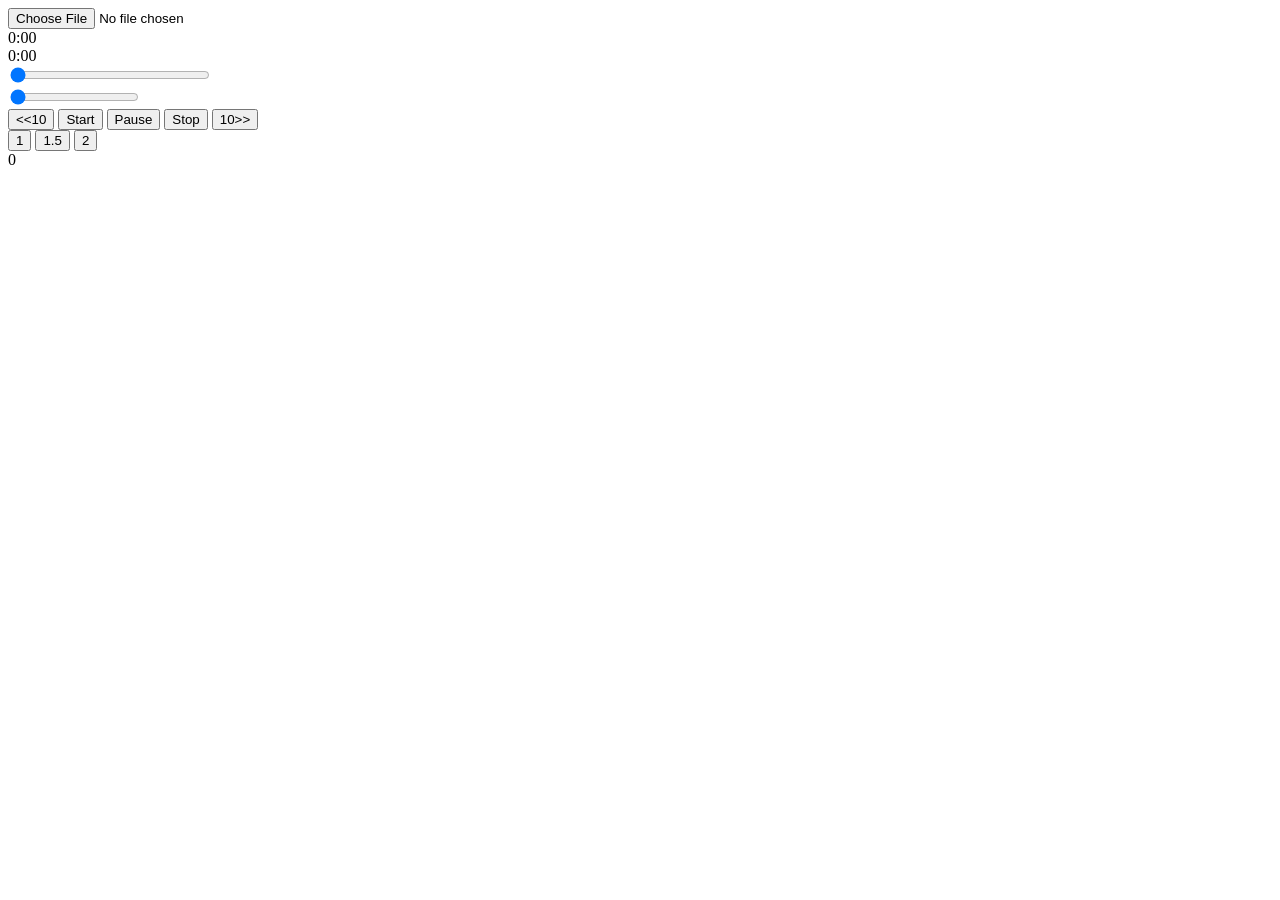
==== index.html @ 220960ef "sixth" ====
<!DOCTYPE html>
<html lang="ja">
<head>
    <meta charset="UTF-8">
    <meta name="viewport" content="width=device-width, initial-scale=1.0">
    
    <link rel="stylesheet" href="styles.css">
    <link rel="manifest" href="manifest.json">
    <title>AudioPLayer</title>

        <!-- アドレスバー等のブラウザのUIを非表示 -->
    <meta name="apple-mobile-web-app-capable" content="yes">
    <!-- default（Safariと同じ） / black（黒） / black-translucent（ステータスバーをコンテンツに含める） -->
    <meta name="apple-mobile-web-app-status-bar-style" content="black">
    <!-- ホーム画面に表示されるアプリ名 -->
    <meta name="cs_audio_player" content="AudioPlayer">
</head>
<body>
    <div id="controls">
        <input type="file" id="audioFile"/><br>
        <div id="stime">0:00</div>
        <div id="ttime">0:00</div>
        <input type="range" id="seekbar" value="0"><br>
        <input type="range" id="seek" value="0" oninput="corectCurrentTime(value)"><br>
        <button id="prev">&lt;&lt;10</button>
        <button id="start">Start</button>
        <button id="pause">Pause</button>
        <button id="stop">Stop</button>
        <button id="next">10&gt;&gt;</button><br>
        <button id="toubai">1</button>
        <button id="tengo">1.5</button>
        <button id="nibai">2</button>
        <div id="snum">0</div>
    </div>

    
    <script type="text/javascript" src="player.js"></script>
    <script>
        if ('serviceWorker' in navigator) {
          navigator.serviceWorker.register('sw.js').then(function(registration) {
            // 登録成功
            console.log('ServiceWorker の登録に成功しました。スコープ: ', registration.scope);
          }).catch(function(err) {
            // 登録失敗
            console.log('ServiceWorker の登録に失敗しました。', err);
          });
        }
    </script>
</body>
</html>
---- styles.css ----
#seekbar {
    width: 200px;
}
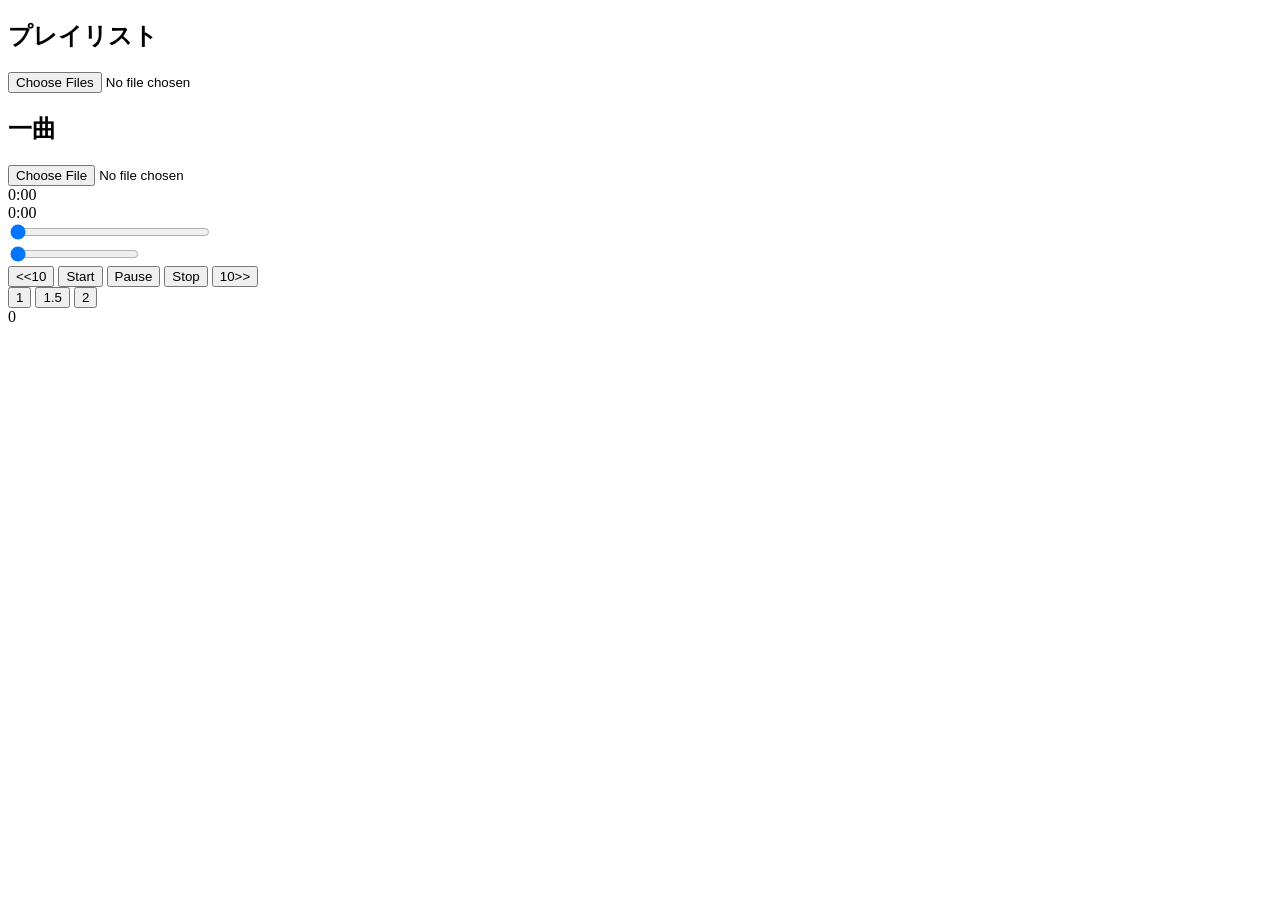
==== commit f7d0d8c1: "autoplay" ====
--- a/index.html
+++ b/index.html
@@ -6,7 +6,7 @@
     
     <link rel="stylesheet" href="styles.css">
     <link rel="manifest" href="manifest.json">
-    <title>AudioPLayer</title>
+    <title>AudioPlayer</title>
 
         <!-- アドレスバー等のブラウザのUIを非表示 -->
     <meta name="apple-mobile-web-app-capable" content="yes">
@@ -16,25 +16,34 @@
     <meta name="cs_audio_player" content="AudioPlayer">
 </head>
 <body>
-    <div id="controls">
-        <input type="file" id="audioFile"/><br>
-        <div id="stime">0:00</div>
-        <div id="ttime">0:00</div>
-        <input type="range" id="seekbar" value="0"><br>
-        <input type="range" id="seek" value="0" oninput="corectCurrentTime(value)"><br>
-        <button id="prev">&lt;&lt;10</button>
-        <button id="start">Start</button>
-        <button id="pause">Pause</button>
-        <button id="stop">Stop</button>
-        <button id="next">10&gt;&gt;</button><br>
-        <button id="toubai">1</button>
-        <button id="tengo">1.5</button>
-        <button id="nibai">2</button>
-        <div id="snum">0</div>
-    </div>
+  <h2>プレイリスト</h2>
+  <input type="file" id="audioFiles" multiple/> <!--複数のファイルを読み込む場合-->
+  <div id="controls">
+    <h2>一曲</h2>
+    <input type="file" id="audioFile"/><br>
 
+    <div id="stime">0:00</div>
+    <div id="ttime">0:00</div>
+
+    <input type="range" id="seekbar" value="0"><br>
+    <input type="range" id="seek" value="0" oninput="corectCurrentTime(value)"><br>
+
+    <button id="prev">&lt;&lt;10</button>
+    <button id="start">Start</button>
+    <button id="pause">Pause</button>
+    <button id="stop">Stop</button>
+    <button id="next">10&gt;&gt;</button><br>
+
+    <button id="toubai">1</button>
+    <button id="tengo">1.5</button>
+    <button id="nibai">2</button>
+    <div id="snum">0</div>
+
+    <div id="playListArea"></div>
+</div>
     
-    <script type="text/javascript" src="player.js"></script>
+    
+    <script type="text/javascript" src="js/player.js"></script>
     <script>
         if ('serviceWorker' in navigator) {
           navigator.serviceWorker.register('sw.js').then(function(registration) {
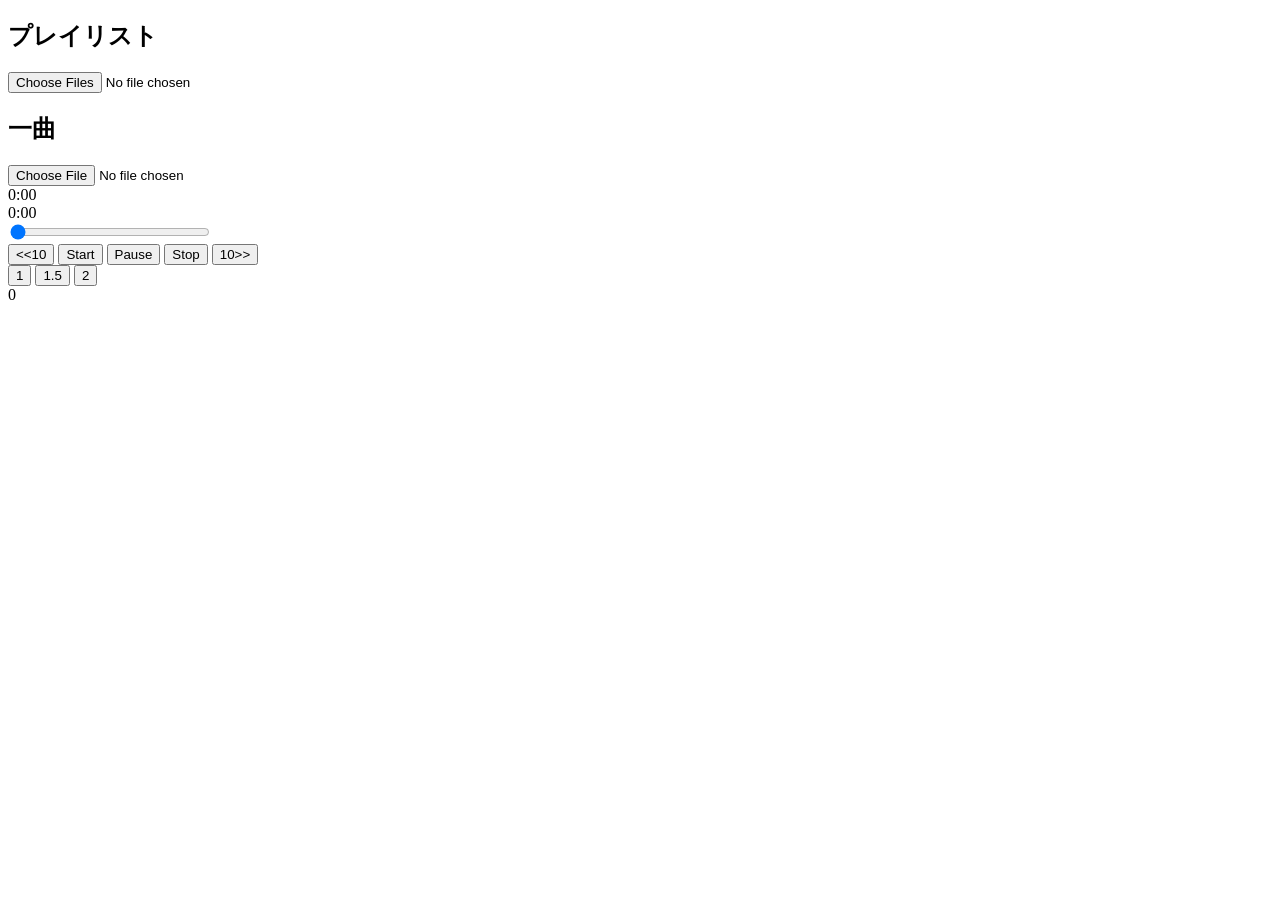
==== commit 8572f1e3: "add seekbar" ====
--- a/index.html
+++ b/index.html
@@ -26,7 +26,6 @@
     <div id="ttime">0:00</div>
 
     <input type="range" id="seekbar" value="0"><br>
-    <input type="range" id="seek" value="0" oninput="corectCurrentTime(value)"><br>
 
     <button id="prev">&lt;&lt;10</button>
     <button id="start">Start</button>
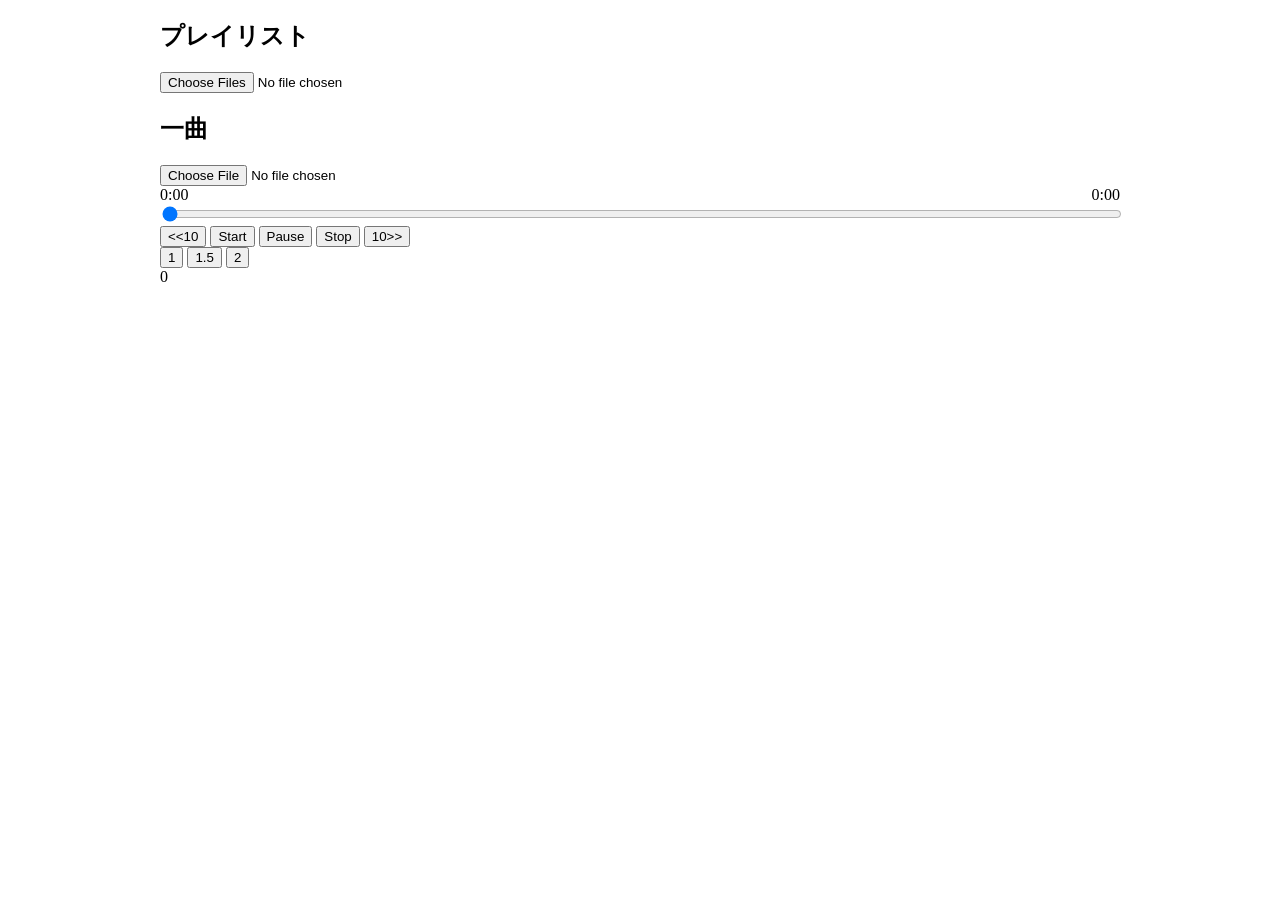
==== commit 5a09a24f: "center" ====
--- a/index.html
+++ b/index.html
@@ -1,58 +1,67 @@
-<!DOCTYPE html>
-<html lang="ja">
-<head>
-    <meta charset="UTF-8">
-    <meta name="viewport" content="width=device-width, initial-scale=1.0">
-    
-    <link rel="stylesheet" href="styles.css">
-    <link rel="manifest" href="manifest.json">
-    <title>AudioPlayer</title>
-
-        <!-- アドレスバー等のブラウザのUIを非表示 -->
-    <meta name="apple-mobile-web-app-capable" content="yes">
-    <!-- default（Safariと同じ） / black（黒） / black-translucent（ステータスバーをコンテンツに含める） -->
-    <meta name="apple-mobile-web-app-status-bar-style" content="black">
-    <!-- ホーム画面に表示されるアプリ名 -->
-    <meta name="cs_audio_player" content="AudioPlayer">
-</head>
-<body>
-  <h2>プレイリスト</h2>
-  <input type="file" id="audioFiles" multiple/> <!--複数のファイルを読み込む場合-->
-  <div id="controls">
-    <h2>一曲</h2>
-    <input type="file" id="audioFile"/><br>
-
-    <div id="stime">0:00</div>
-    <div id="ttime">0:00</div>
-
-    <input type="range" id="seekbar" value="0"><br>
-
-    <button id="prev">&lt;&lt;10</button>
-    <button id="start">Start</button>
-    <button id="pause">Pause</button>
-    <button id="stop">Stop</button>
-    <button id="next">10&gt;&gt;</button><br>
-
-    <button id="toubai">1</button>
-    <button id="tengo">1.5</button>
-    <button id="nibai">2</button>
-    <div id="snum">0</div>
-
-    <div id="playListArea"></div>
-</div>
-    
-    
-    <script type="text/javascript" src="js/player.js"></script>
-    <script>
-        if ('serviceWorker' in navigator) {
-          navigator.serviceWorker.register('sw.js').then(function(registration) {
-            // 登録成功
-            console.log('ServiceWorker の登録に成功しました。スコープ: ', registration.scope);
-          }).catch(function(err) {
-            // 登録失敗
-            console.log('ServiceWorker の登録に失敗しました。', err);
-          });
-        }
-    </script>
-</body>
+<!DOCTYPE html>
+<html lang="ja">
+<head>
+    <meta charset="UTF-8">
+    <meta name="viewport" content="width=device-width, initial-scale=1.0">
+    
+    <link rel="stylesheet" href="css/styles.css">
+    <link rel="manifest" href="manifest.json">
+    <title>AudioPlayer</title>
+
+        <!-- アドレスバー等のブラウザのUIを非表示 -->
+    <meta name="apple-mobile-web-app-capable" content="yes">
+    <!-- default（Safariと同じ） / black（黒） / black-translucent（ステータスバーをコンテンツに含める） -->
+    <meta name="apple-mobile-web-app-status-bar-style" content="black">
+    <!-- ホーム画面に表示されるアプリ名 -->
+    <meta name="cs_audio_player" content="AudioPlayer">
+</head>
+<body>
+  <div id="container">
+    <div id="control">
+      <h2>プレイリスト</h2>
+      <input type="file" id="audioFiles" multiple/> <!--複数のファイルを読み込む場合-->
+      
+      <h2>一曲</h2>
+      <input type="file" id="audioFile"/><br>
+  
+      <div class="times">
+        <div id="stime">0:00</div>
+        <div id="ttime">0:00</div>
+      </div>
+      <br>
+      <input type="range" id="seekbar" value="0"><br>
+      
+      <div id="buttons">
+        <button id="prev">&lt;&lt;10</button>
+        <button id="start">Start</button>
+        <button id="pause">Pause</button>
+        <button id="stop">Stop</button>
+        <button id="next">10&gt;&gt;</button><br>
+    
+        
+      </div>
+      <button id="toubai">1</button>
+      <button id="tengo">1.5</button>
+      <button id="nibai">2</button>
+      <div id="snum">0</div>
+  
+      <div id="playListArea"></div>
+      
+    </div>
+  </div>
+    
+    
+    <script type="text/javascript" src="js/player.js"></script>
+    <script>
+        if ('serviceWorker' in navigator) {
+          navigator.serviceWorker.register('sw.js').then(function(registration) {
+            // 登録成功
+            console.log('ServiceWorker の登録に成功しました。スコープ: ', registration.scope);
+          }).catch(function(err) {
+            // 登録失敗
+            console.log('ServiceWorker の登録に失敗しました。', err);
+          });
+        }
+    </script>
+</body>
 </html>
--- a/css/styles.css
+++ b/css/styles.css
@@ -0,0 +1,31 @@
+#container {
+    max-width: 960px;
+    margin: 0 auto;
+}
+
+#control {
+    width: 100%;
+}
+
+#seekbar {
+    width: 100%;
+}
+
+#buttons{
+   
+}
+
+.times {
+    position: relative;
+    width: 100%;
+}
+
+.times #stime {
+    position: absolute;
+    left: 0;
+}
+
+.times #ttime {
+    position: absolute;
+    right: 0;
+}
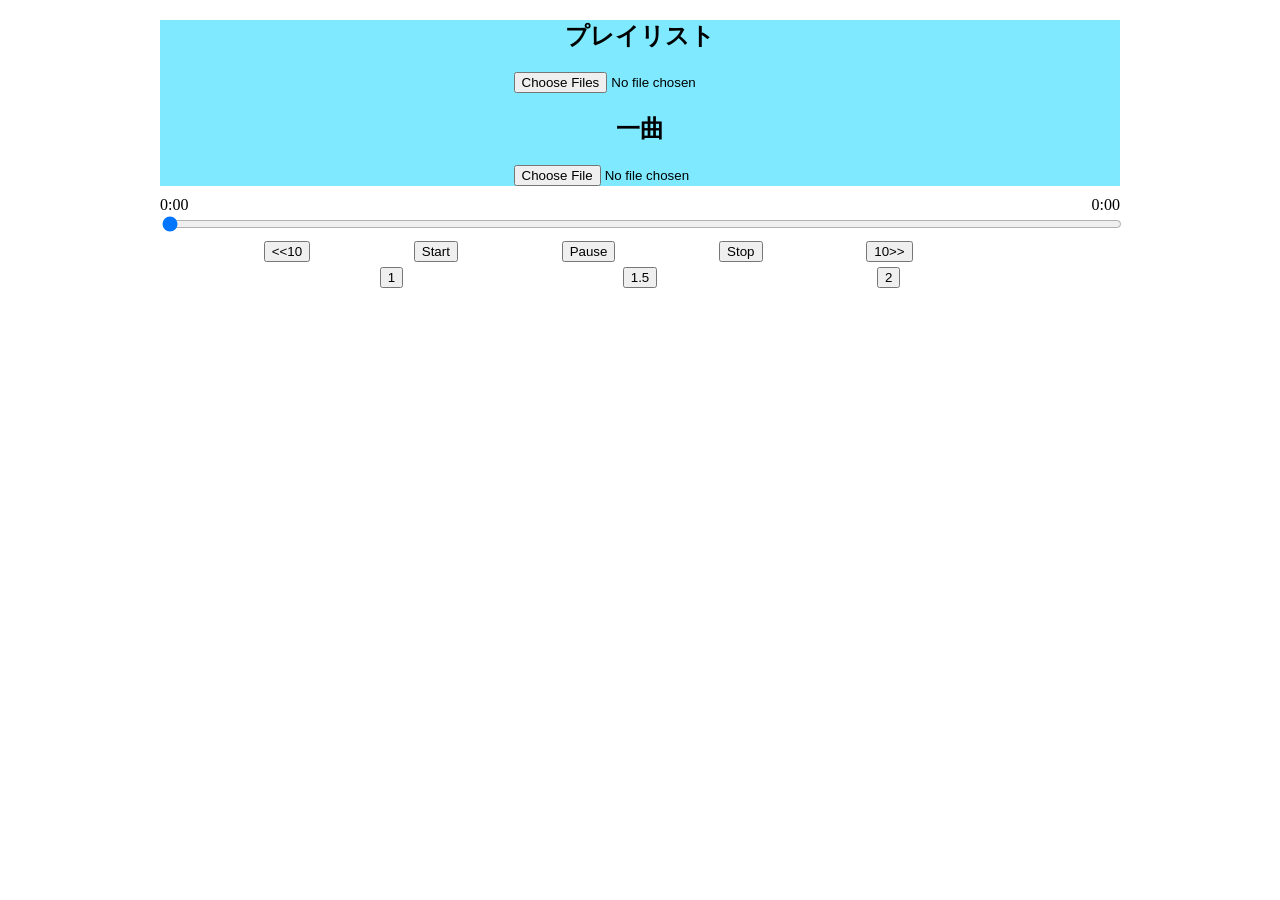
==== commit 1ba2bc4b: "centered" ====
--- a/index.html
+++ b/index.html
@@ -18,11 +18,15 @@
 <body>
   <div id="container">
     <div id="control">
-      <h2>プレイリスト</h2>
-      <input type="file" id="audioFiles" multiple/> <!--複数のファイルを読み込む場合-->
-      
-      <h2>一曲</h2>
-      <input type="file" id="audioFile"/><br>
+
+      <div id="music-select">
+        <h2>プレイリスト</h2>
+        <input type="file" id="audioFiles" multiple/> <!--複数のファイルを読み込む場合-->
+        
+        <h2>一曲</h2>
+        <input type="file" id="audioFile"/><br>
+
+      </div>
   
       <div class="times">
         <div id="stime">0:00</div>
@@ -31,19 +35,20 @@
       <br>
       <input type="range" id="seekbar" value="0"><br>
       
-      <div id="buttons">
+      <div id="time-buttons">
         <button id="prev">&lt;&lt;10</button>
         <button id="start">Start</button>
         <button id="pause">Pause</button>
         <button id="stop">Stop</button>
         <button id="next">10&gt;&gt;</button><br>
-    
-        
       </div>
-      <button id="toubai">1</button>
-      <button id="tengo">1.5</button>
-      <button id="nibai">2</button>
-      <div id="snum">0</div>
+      <div id="speed-buttons">
+        <button id="toubai">1</button>
+        <button id="tengo">1.5</button>
+        <button id="nibai">2</button>
+        <!-- <div id="snum">0</div> -->
+
+      </div>
   
       <div id="playListArea"></div>
       
--- a/css/styles.css
+++ b/css/styles.css
@@ -7,15 +7,29 @@
     width: 100%;
 }
 
+#music-select{
+    text-align: center;
+    background-color: rgb(127, 234, 255);
+}
+
 #seekbar {
     width: 100%;
 }
 
-#buttons{
-   
+#time-buttons{
+    padding-top: 5px;
+    display: flex;
+    justify-content: space-evenly;
+}
+
+#speed-buttons{
+    padding-top: 5px;
+    display: flex;
+    justify-content: space-evenly;
 }
 
 .times {
+    padding-top: 10px;
     position: relative;
     width: 100%;
 }
